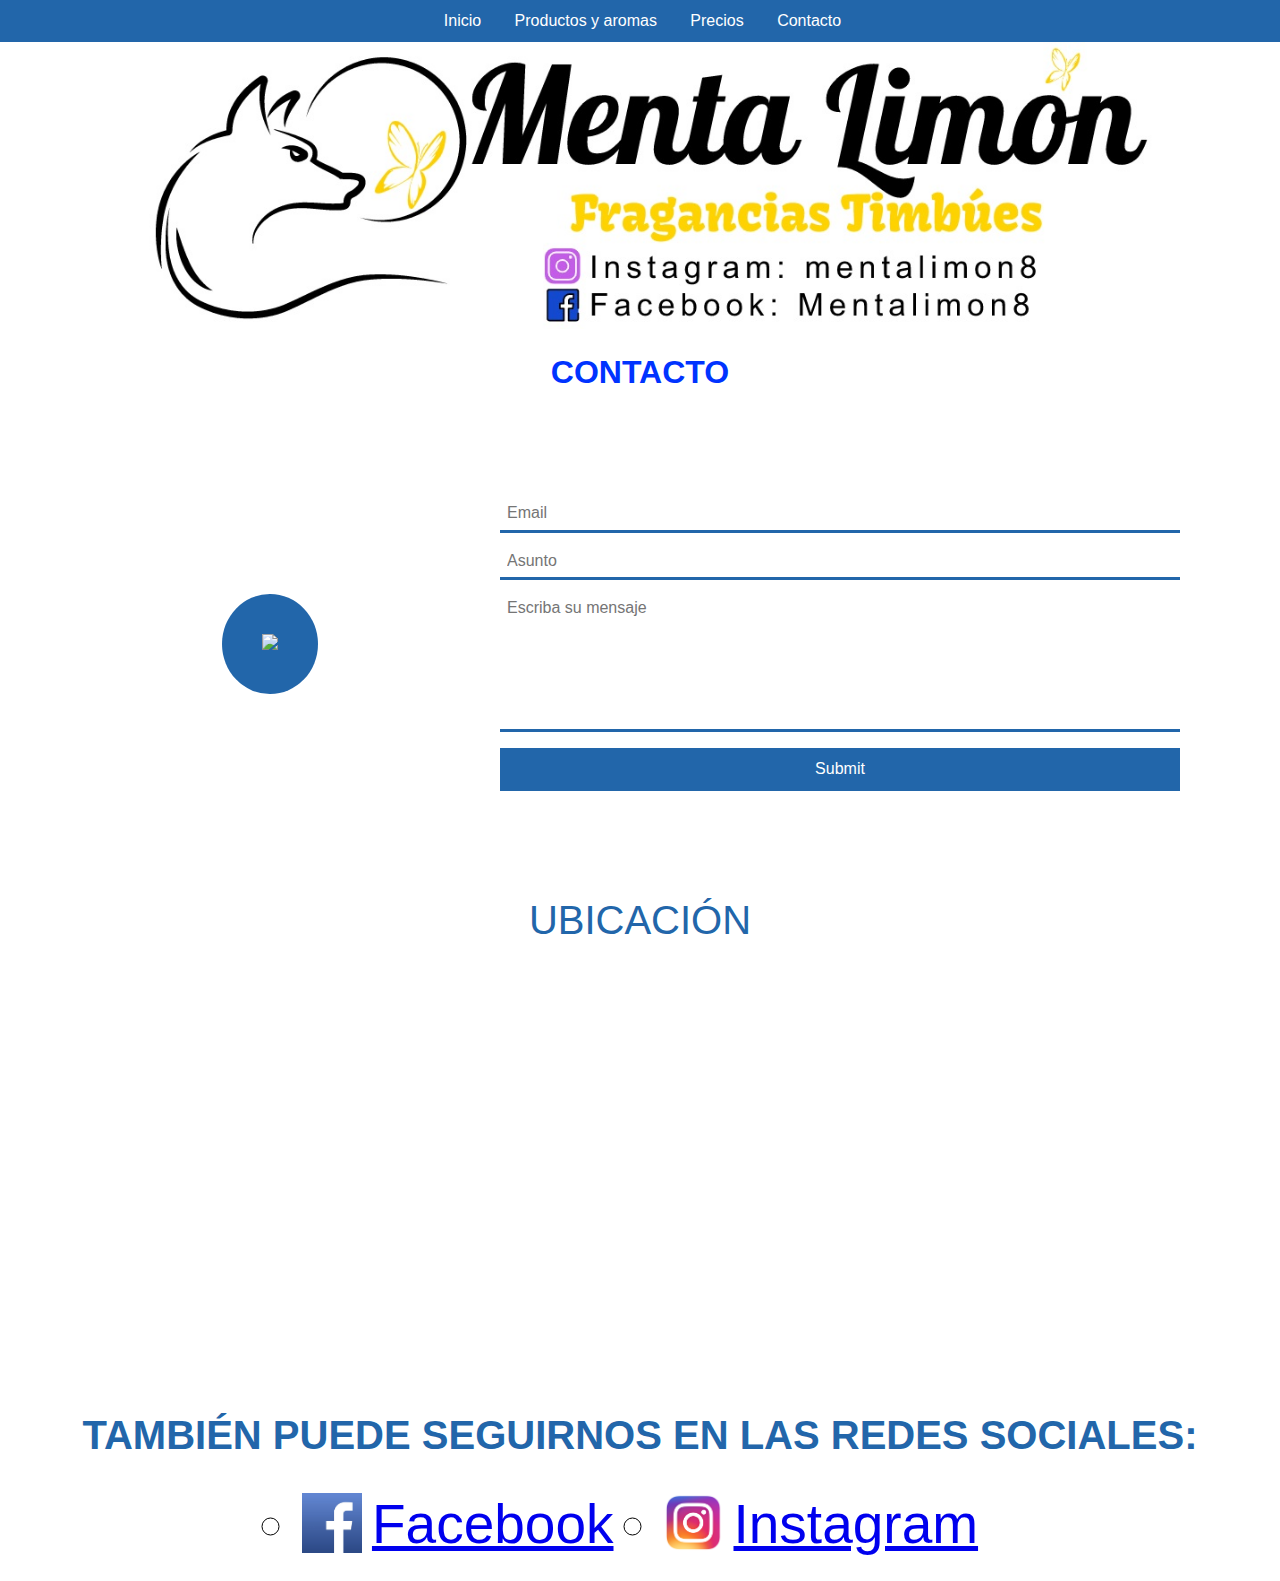
==== Contacto.html @ 8ca6aefd "Add files via upload" ====
<!DOCTYPE html>
<html>
<head>
	<title>Menta Limón</title>
	<meta charset="utf-8">
	<link rel="icon" href="Sin título 2.icon">
	<link rel="stylesheet" type="text/css" href="css.css">
	<link rel="stylesheet" type="text/css" href="normalize.css">
	<script src="https://kit.fontawesome.com/ac91d00b59.js" crossorigin="anonymous"></script>
</head>
<body>
	<header>
			<nav>
				<ul class="nav_ul">
					<li class="nav_li"><i class="fas fa-home"></i><a href="index.html">Inicio</a></li>
					<li class="nav_li"><i class="far fa-lemon"></i><a href="Productos y aromas.html">Productos y aromas</a></li>
					<li class="nav_li"><i class="fas fa-dollar-sign"></i><a href="Precios.html">Precios</a></li>
					<li class="nav_li"><i class="fas fa-users"></i><a href="Contacto.html">Contacto</a></li>
				</ul>
				<ul class="nav_ul2">
					<div class="nav_responsive-button-conteiner">
					<div class="nav_responsive-button"><i class="fas fa-bars"></i></div></div>
					<div class="nav_li2-container">
						<li class="nav_li2"><i class="fas fa-home"></i><a href="index.html">Inicio</a></li>
						<li class="nav_li2"><i class="far fa-lemon"></i><a href="Productos y aromas.html">Productos y aromas</a></li>
						<li class="nav_li2"><i class="fas fa-dollar-sign"></i><a href="Precios.html">Precios</a></li>
						<li class="nav_li2"><i class="fas fa-users"></i><a href="Contacto.html">Contacto</a></li>
					</div>
				</ul>
		    </nav>
	
		<div class="imgs"><img src="Sin título.jpg" class="presentacion"></div>
	<h1>CONTACTO</h1>

	</header>
	<div class="flex-conteiner">
		<form class="form">
			<div class="form_section">
				<input type="text" class="form_input" placeholder="Email">
			</div>	
			<div class="form_section">
				<input type="email" class="form_input" placeholder="Asunto">
			</div>	
			<div class="form_section">
				<textarea class="form_input" placeholder="Escriba su mensaje"></textarea>
			</div>	
			<div class="form_section">
				<input type="submit" class="form_input">
			</div>			
		</form>
		<div class="form-img">
			<div class="img-conteiner">
				<div>
					<img src= "https://www.pinclipart.com/picdir/big/170-1703443_mail-icon-free-vector-in-adobe-illustrator-ai.png">
				</div>
			</div>
		</div>
	</div>
	<div class="hola"><p> UBICACIÓN </p>
		<iframe src="https://www.google.com/maps/embed?pb=!1m18!1m12!1m3!1d839.6835575838267!2d-60.79451917074308!3d-32.666515869835536!2m3!1f0!2f0!3f0!3m2!1i1024!2i768!4f13.1!3m3!1m2!1s0x0%3A0x0!2zMzLCsDM5JzU5LjUiUyA2MMKwNDcnMzguMyJX!5e0!3m2!1ses!2sar!4v1618172758327!5m2!1ses!2sar" width="600" height="450" style="border:0;" allowfullscreen="" loading="lazy" class="holas"></iframe>
	</div>
	<h3 class="hola">TAMBIÉN PUEDE SEGUIRNOS EN LAS REDES SOCIALES:</h3>
	<ul class="rosario" type="circle">
		<li class="rosarios"><a href="https://www.facebook.com/Mentalimon8" title="Facebook"><img src="facebook.jpg" alt="facebook" class="quehace"><a href="https://www.facebook.com/Mentalimon8">Facebook</a></a>	
		</li>

		<li class="central"><a href="https://www.facebook.com/Mentalimon8" title="Facebook"><img src="insta.png" alt="facebook" class="quehace"><a href="https://www.instagram.com/mentalimon8/">Instagram</a></li>
	</ul>
	<audio src="https://www.youtube.com/watch?v=kZtJxqBUfYk" autoplay="">
</body>
</html>
---- css.css ----
*{font-family: "Segoe UI", sans-serif;
	font-weight: 100;
	}

.imgs{width: 100%;
	display:inline-block;
	text-align:center;
		}

.presentacion{ width: 80%;	 }

.precio{ width: 100%;
		height: 100%; 
		object-fit: cover;
		display:inline-block;
	    text-align:center;}

.prec{width: 100%;}

h1 {font-size: 50px;
	font-weight: 900;
	text-align: center; 
   	color:#0033FF;
	width: auto;}

h2 { padding-top: 0px;
	padding-bottom: 20px;
	font-weight: bold;
	text-align: center; 
   	color:#26a;
	width: auto;
 	font-size: 40px;}

h4{text-align: center; 
   color:#26a; 
   font-weight: 900;
   width: auto; 
   padding-left: auto;
   padding-right: auto;
   font-size: 40px;
    left: 5px;	
    margin: 10px;}
    
.hola{text-align: center; 
  	 color:#26a; 
   	font-weight: 900;
   	width: auto; 
   	padding-left: auto;
   	padding-right: auto;
   	font-size: 40px;
   	 left: 5px;	
   	 margin: 10px;}
   	 
.nav_ul2{display: none;}

nav{background-color: #26a;
	text-align: center;}

.nav_li{display:inline-block;
		padding: 12px;
		color:#fff;}

.nav_li:hover > a{ color: #bbb;}
.nav_li:hover {color: #bbb;}

.nav_li a {color: #fff;
			text-decoration: none;}

.nav_li i { box-sizing: border-box;
			text-align: right;
			margin-right: 5px;
			}

.nav_responsive-button-conteiner{ position: absolute;
								width: 100%;
								font-size: 25px;
								background-color: #26a;
								margin-top: -71px;
								z-index: 100; }

.nav_responsive-button{ font-size: 25px;
						padding: 10px 15px; 
						text-align: right;
						width: 100%;}

@media only screen and (max-width: 500px){
	.nav {height: 37px;
		width: 100%;
		background-color: #26a;}

	.nav_ul {display: none;}

	.nav_ul2 {display: block;
			position: absolute;
			width: 100%;
			margin-top: : 50px;
			padding-top: 70px;
			height: 37px;}

	.nav_li2-container{ position: relative;
						top: -1000px;
						height: calc(100vh-64px);
						background-color: #26a;
						transition: all 1s;
						z-index: 1;
						width:90%;
						padding-top: 7px;}

	.nav_responsive-button i {color: #fff;}

	.nav_li2{ width: 100%;
			padding: 10px 10px;}

	.nav_li2 i { box-sizing: border-box;
			text-align: center;
			margin-right: 5px;
			width: 30px;
			color: #fff;}

	.nav_li2 a {color: #fff;
			text-decoration: none;}
	.nav_ul2:hover > .nav_li2-container { top:-30px; }

	.imgs{  padding-top: 50px;   }

	h1 {padding-top: 50px;
		text-align: center;
		color: #24f;
		font-weight: bold;
		font-size: 30px;}

	h2 { padding-top: 50px;
		text-align: center;
		color: #24f;
		font-weight: bold;
		font-size: 20px; }

	.tabla{ width: 100;
		overflow-x: scroll; }

	.grid-container_{overflow-x: scroll;} 

	h4{ padding-left: 0; margin: 10px; }

	.central{ font-size: 20px;text-align: center;  }
	.rosarios{font-size: 20px;text-align: center; }

	.hola {text-align: center;
			color:#26a;
			font-weight: 100;
			font-family: "sen", sans-serif;
			width: auto; 
			font-size: 40px;
			left: 5px;
			margin: 10px;
		}
}



/*termina acá el menu responsive*/

.flex-conteiner{display: flex;
				align-items: center;
				flex-wrap: wrap;
				justify-content: center;
				background-color: #fff;
				margin:50px 50px;
				padding: 20px;	}

.form {min-width: 400px;
		flex: 1; 
		text-align: center;
		padding: 30px;
		order: 5;
}

.form_input{width: 100%;
			padding: 7px;
			margin: 6px 0;
			border:none;
			border-bottom: 3px solid #26a;
			background: transparent;
			color: #fff;}

.form_input:focus{ background: linear-gradient(to bottom,transparent,#26a);
					outline: none;
					border-bottom: 3px solid #26a;}

.form-img {flex: 1;
			padding: 10px;
			display: flex;
			min-width: 200px;
			max-width: 400px;
			order: 2;}

.form textarea{min-height: 140px;
				resize: none;}

.form-img div{ padding: 10px; }

.img-conteiner{margin: auto;}

.img-conteiner div {background-color: #26a; 
			border-radius: 50%;
			text-align: center; 
			padding: 40px;}

.img-conteiner { padding: 20px;
				margin: auto;}

.form-img img {width:75%;
				margin: auto;
				 }
.form input[type="submit"]{background-color: #26a;
							border-bottom: none;
							padding: 12px;}
.form input[type="submit"]:hover{background-color: #24c;
							border-bottom: none;
							padding: 12px;}
.form input[type="submit"]:focus{background: #24c; }
.form input[type="submit"]:active{ background: linear-gradient(to bottom,#26a,#24c;) }



.grid-container {display: grid;
				grid-template-columns: repeat(auto-fill,minmax(250px,1fr));
				grid-auto-rows: 250px;
				grid-gap: 10px;

			}

.grid-container img{width: 100%;
					height:100%;
					object-fit: cover;
				}
.grid-container img:first-child{ grid-column: 1/3;
								grid-row:1/3;

}
.grid-container img:nth-child(6){
									grid-column: 2/4;
									grid-row: 3/5;
}


.grid-container img:nth-child(9){
								grid-row: span 3;
}

.grid-container img:nth-child(16){
								grid-row: span 2;
}


 /*@media screen and (min-width: 700px) {
	.mains {
		display: grid;
		grid-template-rows: 80px 1fr 1fr 1fr 1fr 80px;
		grid-template-columns: repeat(3,1fr);}	

		.header{grid-column: 1 / span 3;}

		.main{grid-row: 2 / 6;
				grid-column: 1/ span 2;}

		.aside{grid-row: 2 / 6;}

		.footer{grid-row: 6 / 7;
				grid-column: 1 / span 3;}*/
.main img {height: 100%;
		 width:100%;}
.rosario {font-size: 55px;
			text-transform: capitalize;
			font-weight: bold;
			padding: 25px;
			display: flex;
			flex-direction: right;
			justify-content: center;

			}
.quehace { width: 60px; height: 60px;
			margin-right: 10px;
			margin-bottom: -10px;
			 }
.central{margin-left: 50px;}

.grid-container_	{ display: grid; 
				grid-template-rows: 1fr 1fr;
				grid-template-columns: 1fr 1fr 1fr 1fr;
				grid-gap: 05px;
				border: 3px solid #26a;
			}
.grid-items_	{	border: 3px solid #26a;
					color:#26a;
					font-size: 25px;
					font-family: "sen", sans-serif;
					text-align: center;

		}
.grid-container_ img {object-fit: contain;
						object-position: left 10px; 
						}
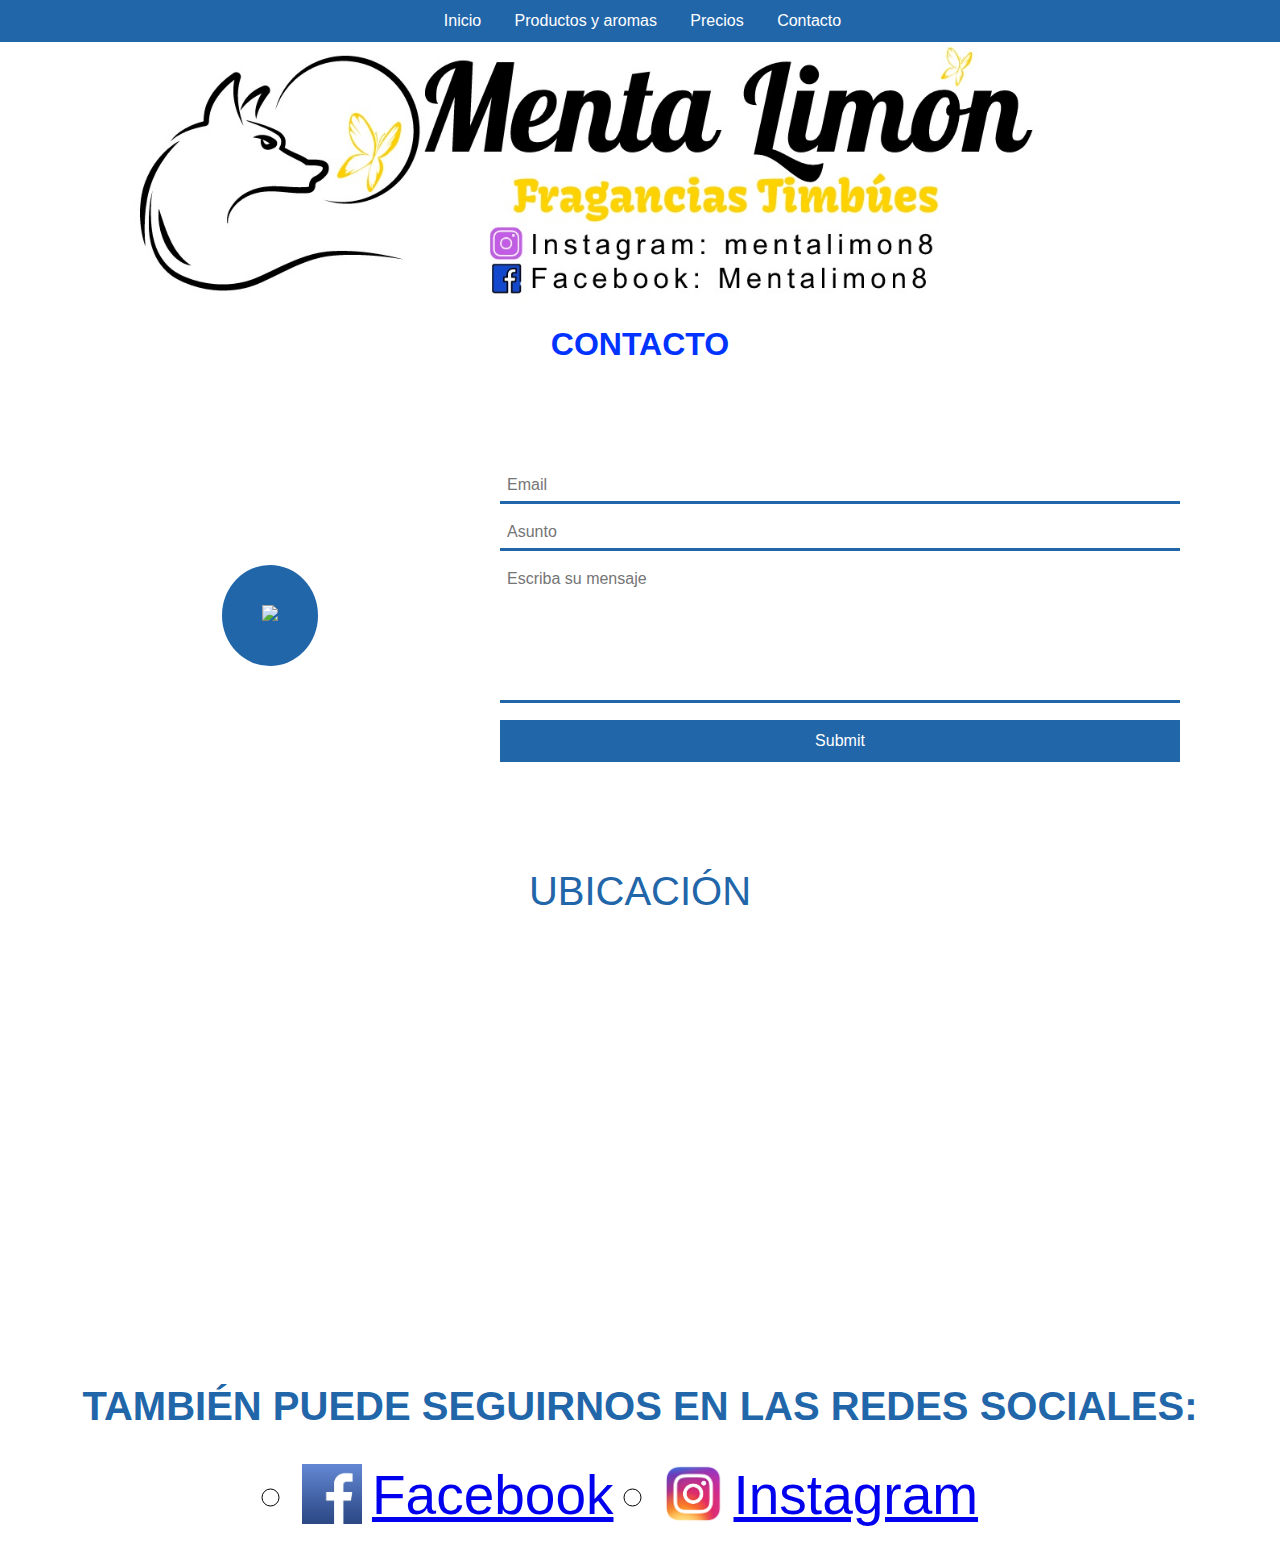
==== commit 56c61fd6: "Add files via upload" ====
--- a/Contacto.html
+++ b/Contacto.html
@@ -7,6 +7,7 @@
 	<link rel="stylesheet" type="text/css" href="css.css">
 	<link rel="stylesheet" type="text/css" href="normalize.css">
 	<script src="https://kit.fontawesome.com/ac91d00b59.js" crossorigin="anonymous"></script>
+	<meta name="viewport" content="width=device-width, minimum-scale=1.0, maximun-scale=1.0">
 </head>
 <body>
 	<header>
@@ -57,7 +58,7 @@
 		</div>
 	</div>
 	<div class="hola"><p> UBICACIÓN </p>
-		<iframe src="https://www.google.com/maps/embed?pb=!1m18!1m12!1m3!1d839.6835575838267!2d-60.79451917074308!3d-32.666515869835536!2m3!1f0!2f0!3f0!3m2!1i1024!2i768!4f13.1!3m3!1m2!1s0x0%3A0x0!2zMzLCsDM5JzU5LjUiUyA2MMKwNDcnMzguMyJX!5e0!3m2!1ses!2sar!4v1618172758327!5m2!1ses!2sar" width="600" height="450" style="border:0;" allowfullscreen="" loading="lazy" class="holas"></iframe>
+		<iframe src="https://www.google.com/maps/embed?pb=!1m18!1m12!1m3!1d839.6835575838267!2d-60.79451917074308!3d-32.666515869835536!2m3!1f0!2f0!3f0!3m2!1i1024!2i768!4f13.1!3m3!1m2!1s0x0%3A0x0!2zMzLCsDM5JzU5LjUiUyA2MMKwNDcnMzguMyJX!5e0!3m2!1ses!2sar!4v1618172758327!5m2!1ses!2sar" width="95%" height="450" style="border:0;" allowfullscreen="" loading="lazy" class="holas"></iframe>
 	</div>
 	<h3 class="hola">TAMBIÉN PUEDE SEGUIRNOS EN LAS REDES SOCIALES:</h3>
 	<ul class="rosario" type="circle">
--- a/css.css
+++ b/css.css
@@ -2,7 +2,7 @@
 	font-weight: 100;
 	}
 
-.imgs{width: 100%;
+.imgs{width: 90%;
 	display:inline-block;
 	text-align:center;
 		}
@@ -15,7 +15,7 @@
 		display:inline-block;
 	    text-align:center;}
 
-.prec{width: 100%;}
+.prec{width: 90%;}
 
 h1 {font-size: 50px;
 	font-weight: 900;
@@ -30,6 +30,12 @@
    	color:#26a;
 	width: auto;
  	font-size: 40px;}
+
+h3 {font-size: 30px;
+	font-weight: 900;
+	text-align: center; 
+   	color:#0033FF;
+	width: auto;}
 
 h4{text-align: center; 
    color:#26a; 
@@ -82,84 +88,6 @@
 						padding: 10px 15px; 
 						text-align: right;
 						width: 100%;}
-
-@media only screen and (max-width: 500px){
-	.nav {height: 37px;
-		width: 100%;
-		background-color: #26a;}
-
-	.nav_ul {display: none;}
-
-	.nav_ul2 {display: block;
-			position: absolute;
-			width: 100%;
-			margin-top: : 50px;
-			padding-top: 70px;
-			height: 37px;}
-
-	.nav_li2-container{ position: relative;
-						top: -1000px;
-						height: calc(100vh-64px);
-						background-color: #26a;
-						transition: all 1s;
-						z-index: 1;
-						width:90%;
-						padding-top: 7px;}
-
-	.nav_responsive-button i {color: #fff;}
-
-	.nav_li2{ width: 100%;
-			padding: 10px 10px;}
-
-	.nav_li2 i { box-sizing: border-box;
-			text-align: center;
-			margin-right: 5px;
-			width: 30px;
-			color: #fff;}
-
-	.nav_li2 a {color: #fff;
-			text-decoration: none;}
-	.nav_ul2:hover > .nav_li2-container { top:-30px; }
-
-	.imgs{  padding-top: 50px;   }
-
-	h1 {padding-top: 50px;
-		text-align: center;
-		color: #24f;
-		font-weight: bold;
-		font-size: 30px;}
-
-	h2 { padding-top: 50px;
-		text-align: center;
-		color: #24f;
-		font-weight: bold;
-		font-size: 20px; }
-
-	.tabla{ width: 100;
-		overflow-x: scroll; }
-
-	.grid-container_{overflow-x: scroll;} 
-
-	h4{ padding-left: 0; margin: 10px; }
-
-	.central{ font-size: 20px;text-align: center;  }
-	.rosarios{font-size: 20px;text-align: center; }
-
-	.hola {text-align: center;
-			color:#26a;
-			font-weight: 100;
-			font-family: "sen", sans-serif;
-			width: auto; 
-			font-size: 40px;
-			left: 5px;
-			margin: 10px;
-		}
-}
-
-
-
-/*termina acá el menu responsive*/
-
 .flex-conteiner{display: flex;
 				align-items: center;
 				flex-wrap: wrap;
@@ -268,6 +196,7 @@
 
 		.footer{grid-row: 6 / 7;
 				grid-column: 1 / span 3;}*/
+
 .main img {height: 100%;
 		 width:100%;}
 .rosario {font-size: 55px;
@@ -286,18 +215,119 @@
 .central{margin-left: 50px;}
 
 .grid-container_	{ display: grid; 
-				grid-template-rows: 1fr 1fr;
-				grid-template-columns: 1fr 1fr 1fr 1fr;
-				grid-gap: 05px;
 				border: 3px solid #26a;
+				grid-template-columns:repeat(3,minmax(50px,1fr)); 
+				grid-template-rows:repeat(3,minmax(50px,1fr));
 			}
 .grid-items_	{	border: 3px solid #26a;
 					color:#26a;
 					font-size: 25px;
 					font-family: "sen", sans-serif;
 					text-align: center;
-
+					padding: 2px;
 		}
-.grid-container_ img {object-fit: contain;
-						object-position: left 10px; 
-						}+.grid-container_ img {object-fit: cover;
+						}
+
+
+
+
+
+@media screen and (max-device-width: 500px) {
+	.nav {height: 37px;
+		width: 100%;
+		background-color: #26a;}
+
+	.nav_ul {display: none;}
+
+	.nav_ul2 {display: block;
+			position: absolute;
+			width: 100%;
+			margin-top: : 50px;
+			padding-top: 70px;
+			height: 37px;}
+
+	.nav_li2-container{ position: relative;
+						top: -1000px;
+						height: calc(100vh-64px);
+						background-color: #26a;
+						transition: all 1s;
+						z-index: 1;
+						width:90%;
+						padding-top: 7px;}
+
+	.nav_responsive-button i {color: #fff;}
+
+	.nav_li2{ width: 100%;
+			padding: 10px 10px;}
+
+	.nav_li2 i { box-sizing: border-box;
+			text-align: center;
+			margin-right: 5px;
+			width: 30px;
+			color: #fff;}
+
+	.nav_li2 a {color: #fff;
+			text-decoration: none;}
+	.nav_ul2:hover > .nav_li2-container { top:-30px; }
+
+	.imgs{ width: 100%; padding-top: 50px;}
+
+	h1 {width: 100%;padding-top: 0px;
+		text-align: center;
+		color: #24f;
+		font-weight: bold;
+		font-size: 30px;
+		padding-bottom: 0px;}
+
+	h2 { width: 100%;padding-top:0px;
+		text-align: center;
+		color: #24f;
+		font-weight: bold;
+		font-size: 20px; }
+	h4{ width: 100%;padding-left: 0; margin: 10px; }
+
+	.central{ width: 100%;font-size: 20px;text-align: center;  }
+	.rosarios{width: 100%;font-size: 20px;text-align: center; }
+
+	.hola {width: 100%;text-align: center;
+			color:#26a;
+			font-weight: 100;
+			font-family: "sen", sans-serif;
+			width: auto; 
+			font-size: 40px;
+			left: 5px;
+			margin: 10px;		}
+
+	.grid-container {display: grid;
+				grid-template-columns: repeat(auto-fill,minmax(90px,1fr));
+				grid-auto-rows: 1fr;
+				grid-gap: 1px;}
+
+	.grid-container img:first-child{ grid-column: 1/2;
+								grid-row:1/2;}
+
+	.grid-container img:nth-child(6){
+									grid-column: 2/3;
+									grid-row: 3/4;}
+
+	.grid-container img:nth-child(9){
+								grid-row: span 1;}
+
+	.grid-container img:nth-child(16){display: none;}
+
+	table{width: 100%;}
+	thead{display: none;}
+	tr:nth-of-type(2n){ background-color: inherit; }
+	tbody td {display:block;
+				text-align: center;}
+	tbody td:before{content:attr(data-th);
+					display: block;
+					text-align: center;}
+
+}}
+
+
+
+/*termina acá el menu responsive*/
+
